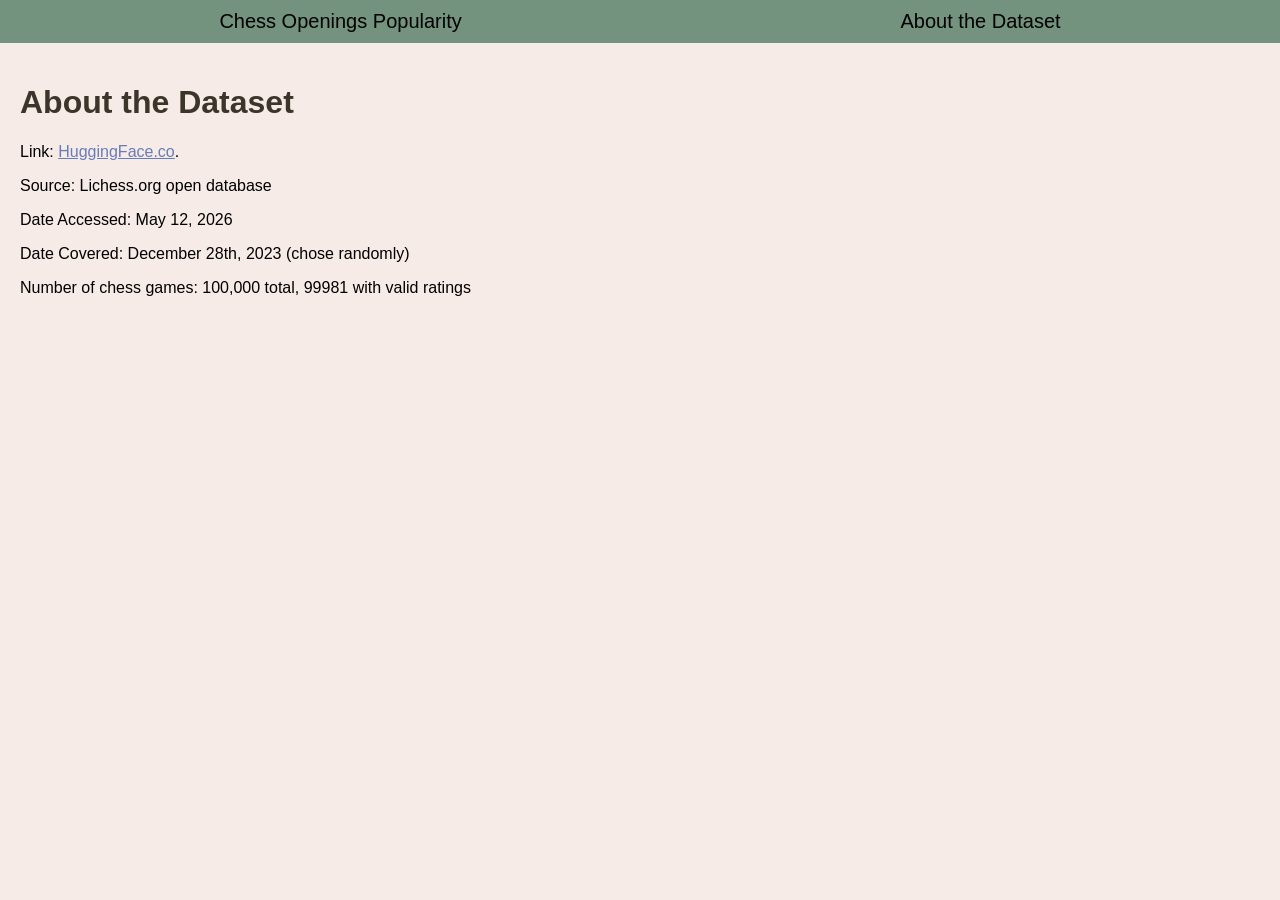
==== data-card.html @ fb0045f6 "finished data-card.html" ====
<!DOCTYPE html>
<html lang="en">
<head>
    <meta charset="UTF-8">
    <meta name="viewport" content="width=device-width, initial-scale=1.0">
    <title>About the Dataset</title>
    <link rel="stylesheet" href="style.css">
</head>
<body>
    <nav>
        <a href="index.html">Chess Openings Popularity</a>
        <a href="data-card.html">About the Dataset</a>
    </nav>

    <main>
        <h1>About the Dataset</h1>
        <p>Link: <a href="https://huggingface.co/datasets/Lichess/standard-chess-games">HuggingFace.co</a>.</p>
        <p>Source: Lichess.org open database</p>
        <p>Date Accessed: May 12, 2026</p>
        <p>Date Covered: December 28th, 2023 (chose randomly)</p>
        <p>Number of chess games: 100,000 total, 99981 with valid ratings</p>
</body>
</html>
---- style.css ----
/*
*/
:root {
    --seashell: #f7ebe8;
    --mutedteal: #73937e;
    --darkbrown: #3c362a;
    --tangerinedream: #ffa987;
    --bluepurple: #677db7;
}

body {
    background-color: var(--seashell);
    margin: 0;
}

nav {
    background-color: var(--mutedteal);
    display: flex;
    justify-content: space-around;
}

nav a {
    text-decoration: none;
    font-size: 20px;
    color: #000000;
    padding:10px;
    font-family:'Gill Sans', 'Gill Sans MT', Calibri, 'Trebuchet MS', sans-serif;
}

h1 {
    justify-self: center;
    color: var(--darkbrown);
}

main {
    padding:20px;
    font-family:'Gill Sans', 'Gill Sans MT', Calibri, 'Trebuchet MS', sans-serif;
}

main img:hover {
    height: 375px;
    transition: height 0.75s;
}

main img {
    height: 325px;
    transition: height 1.5s;
}

main a {
    color: var(--bluepurple)
}
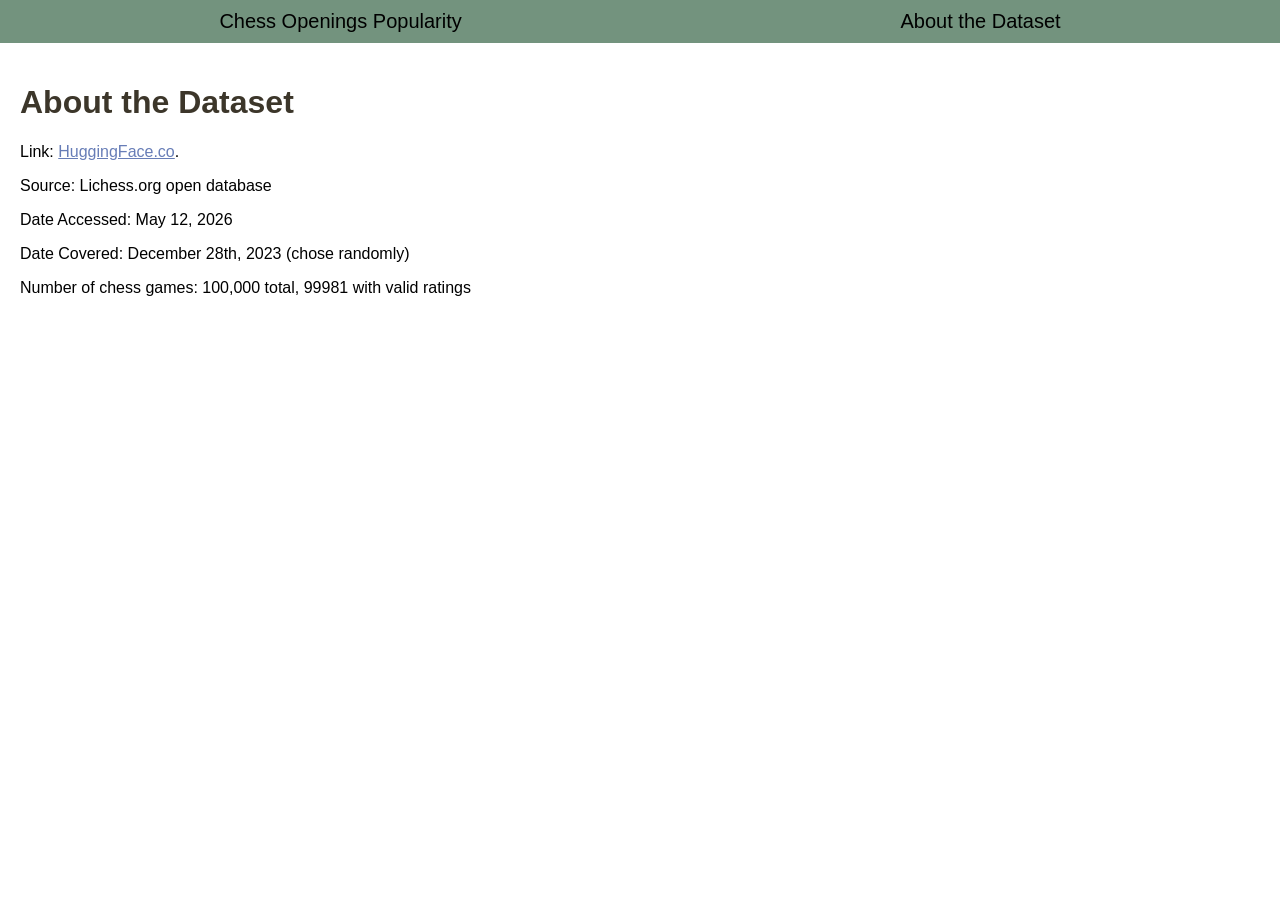
==== commit edb63143: "editing background part 1" ====
--- a/data-card.html
+++ b/data-card.html
@@ -19,5 +19,6 @@
         <p>Date Accessed: May 12, 2026</p>
         <p>Date Covered: December 28th, 2023 (chose randomly)</p>
         <p>Number of chess games: 100,000 total, 99981 with valid ratings</p>
+    </main>
 </body>
 </html>
--- a/style.css
+++ b/style.css
@@ -9,8 +9,9 @@
 }
 
 body {
-    background-color: var(--seashell);
     margin: 0;
+    background-image: url("chess_bg.png") /*https://www.w3schools.com/cssref/pr_background-image.php*/;
+    background-blend-mode: lighten;
 }
 
 nav {
@@ -48,5 +49,13 @@
 }
 
 main a {
-    color: var(--bluepurple)
+    color: var(--bluepurple);
+}
+
+.opening { /*https://www.w3schools.com/html/html_classes.asp*/
+    color: var(--darkbrown);
+}
+
+.opening:hover span{
+    display:block
 }
